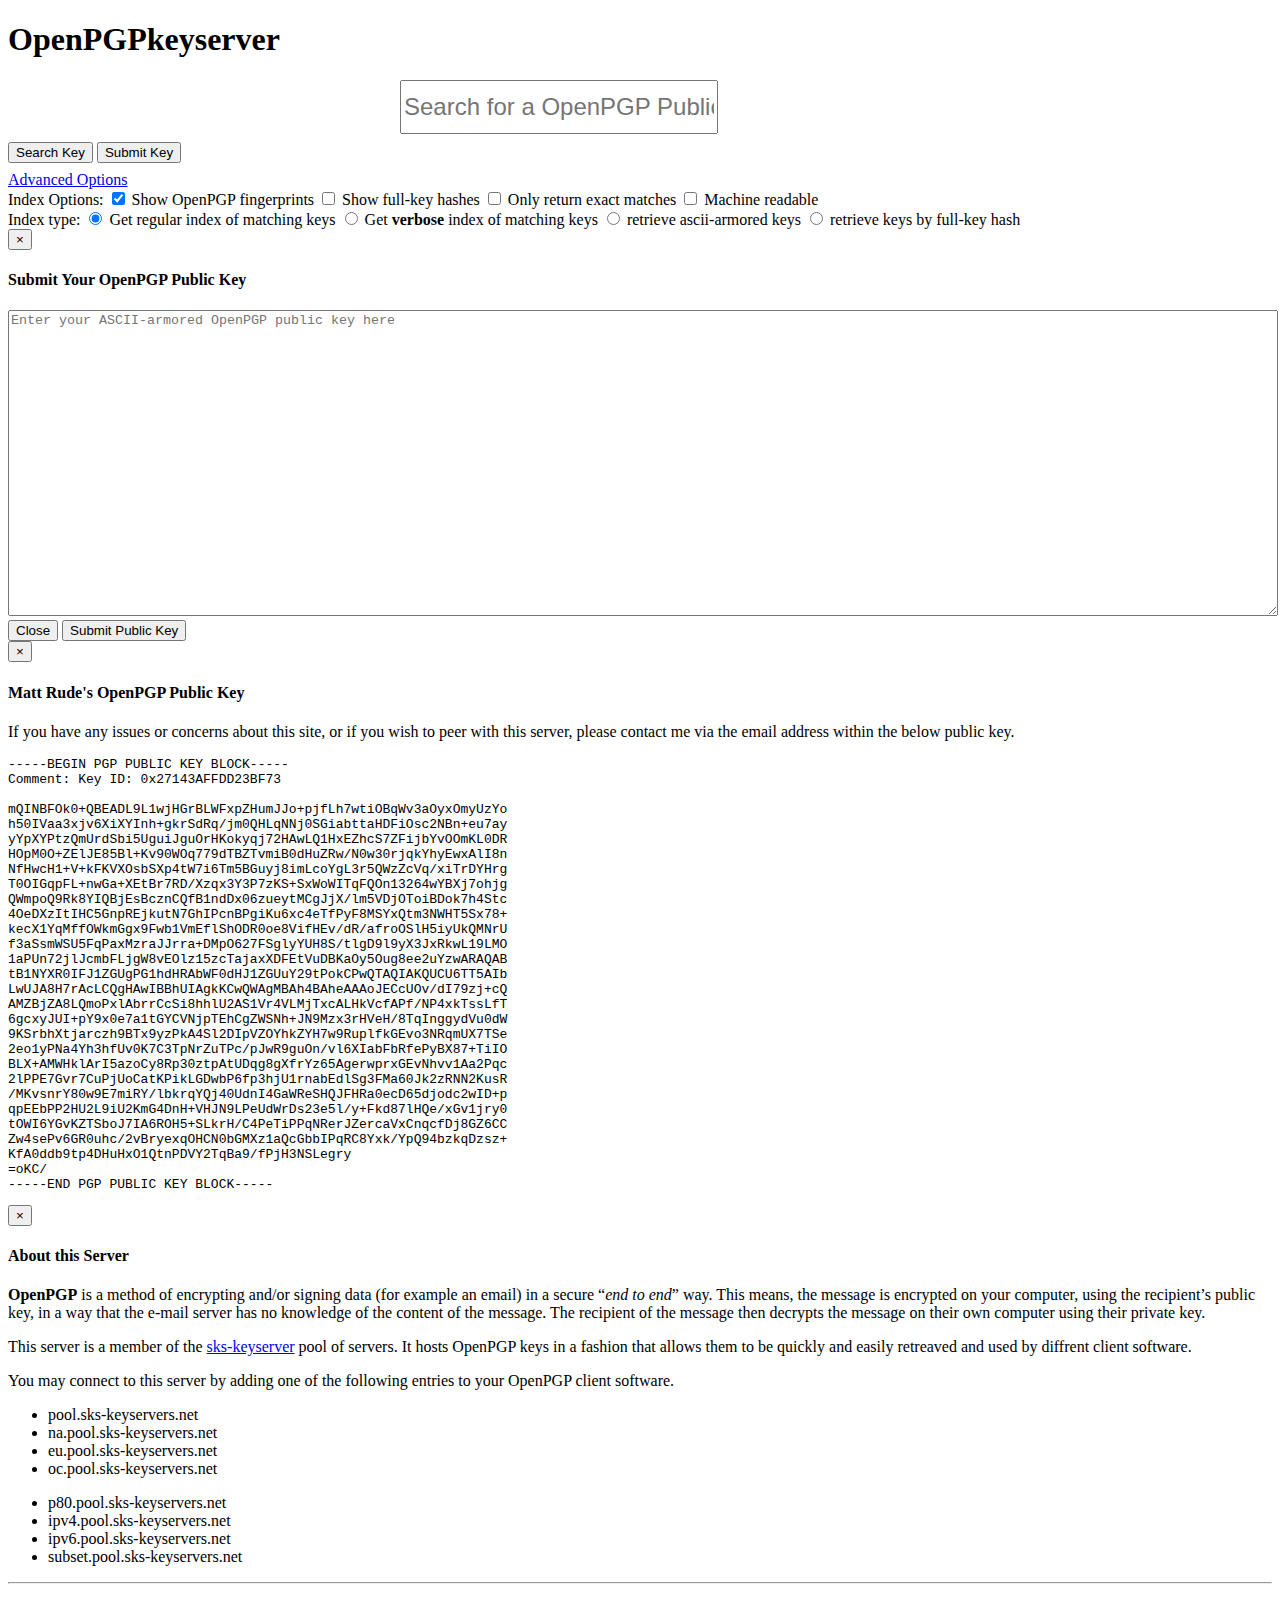
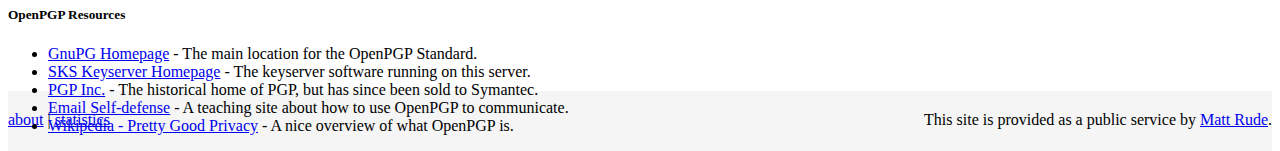
==== index.html @ 6dd06bd7 "minor changes to contact section, also increase the submit box" ====
<!DOCTYPE html>
<html lang="en">
  <head>
      <meta charset="utf-8">
      <meta name="viewport" content="width=device-width, initial-scale=1.0">
      <meta name="description" content="OpenPGP Keyserver">

      <title>OpenPGP Keyserver</title>
      <link rel="icon" href="favicon.ico" type="image/x-icon"/>
      <link href="assets/bootstrap/css/bootstrap.min.css" rel="stylesheet" type="text/css">
      <style type="text/css">
        html,body {
          height: 100%;
        }
        #wrap {
          min-height: 100%;
          height: auto !important;
          height: 100%;
          margin: 0 auto -60px;
        }
        #push,#footer {
          height: 60px;
        }
        #footer {
          background-color: #f5f5f5;
        }
        .container .credit {
            margin: 20px 0;
        }
      </style>
      <!-- HTML5 Shim and Respond.js IE8 support of HTML5 elements and media queries -->
      <!-- WARNING: Respond.js doesn't work if you view the page via file:// -->
      <!--[if lt IE 9]>
        <script src="https://oss.maxcdn.com/libs/html5shiv/3.7.0/html5shiv.js"></script>
        <script src="https://oss.maxcdn.com/libs/respond.js/1.4.2/respond.min.js"></script>
      <![endif]-->
  </head>
  <body>
    <div id="wrap">
    <div class="container">
     <div class="page-header" id="banner" style="border-bottom: 0px;">
        <div class="row">
          <div class="col-lg-12">
            <h1 class="text-center"><strong>OpenPGP</strong>keyserver</h1>
          </div>
        </div>
      </div>
    </div><!--closing page header container-->
    <div class="container">
      <div class="row">
        <div class="col-lg-8 col-lg-offset-2">
          <form action="/pks/lookup" method="get" class="form" role="form">
            <div class="control-group">
              <div class="controls" style="max-width:30em; margin:0 auto;">
                <input name="search" class="form-control" type="text" placeholder="Search for a OpenPGP Public Key, ie 0x..." style="font-size: 1.5em; line-height: 1.5em; height: 2em;"/>
              </div>
            </div>
            <div class="control-group text-center" style="margin-top: 0.5em;">
              <div class="controls">
                <button type="submit" class="btn btn-primary">
                  <span class="glyphicon glyphicon-search"></span>
                  Search Key
                </button>
                <button type="button" class="btn btn-primary" data-toggle="modal" data-target="#myModal">
                  <span class="glyphicon glyphicon-cloud-upload"></span>
                  Submit Key
                </button>
              </div>
            </div>
            <div class="text-center" style="margin-top: 0.5em;">
              <a data-toggle="collapse" data-target="#advancedOptionsCollapse" href="#">Advanced Options</a>
            </div>
            <div id="advancedOptionsCollapse" class="collapse">
              <div class="control-group col-md-4 col-md-offset-2">
                <div class="controls">
                  Index Options:
                  <label class="checkbox" for="fingerprint">
                    <input type="checkbox" name="fingerprint" checked="checked" />
                    Show OpenPGP fingerprints
                  </label>
                  <label class="checkbox" for="hash">
                    <input type="checkbox" name="hash" />
                    Show full-key hashes
                  </label>
                  <label class="checkbox" for="exact">
                    <input type="checkbox" name="exact" />
                    Only return exact matches
                  </label>
                  <label class="checkbox" for="mr">
                    <input type="checkbox" name="mr" />
                    Machine readable
                  </label>
                </div>
              </div>
              <div class="control-group col-md-offset-6">
                <div class="controls">
                  Index type:
                  <label class="radio" for="radios-0">
                    <input name="op" id="radios-0" value="index" checked="checked" type="radio">
                    Get regular index of matching keys
                  </label>
                  <label class="radio" for="radios-1">
                    <input name="op" id="radios-1" value="vindex" type="radio">
                    Get <strong>verbose</strong> index of matching keys
                  </label>
                  <label class="radio" for="radios-2">
                    <input name="op" id="radios-2" value="get" type="radio">
                    retrieve ascii-armored keys
                  </label>
                  <label class="radio" for="radios-3">
                    <input name="op" id="radios-3" value="hget" type="radio">
                    retrieve keys by full-key hash
                  </label>
                </div>
              </div>
            <div>
          </form>
        </div>
      </div>
    </div>
    <div class="modal fade" id="myModal" tabindex="-1" role="dialog" aria-labelledby="myModalLabel" aria-hidden="true">
      <div class="modal-dialog">
        <div class="modal-content">
          <div class="modal-header">
            <button type="button" class="close" data-dismiss="modal" aria-hidden="true">&times;</button>
            <h4 class="modal-title" id="myModalLabel">Submit Your OpenPGP Public Key</h4>
          </div>
          <div class="modal-body">
            <form action="/pks/add" method="post" id="keySubmitForm">
              <div class="control-group">
                <div class="controls">
                  <textarea id="textarea" name="keytext" rows="20" style="width: 100%;" placeholder="Enter your ASCII-armored OpenPGP public key here"></textarea>
                </div>
              </div>
            </form>
          </div>
          <div class="modal-footer">
            <button type="button" class="btn btn-default" data-dismiss="modal">Close</button>
            <button type="button" class="btn btn-primary" onClick="$('#keySubmitForm').submit();">
                  <span class="glyphicon glyphicon-cloud-upload"></span>
                    Submit Public Key
            </button>
          </div>
        </div>
      </div>
    </div>

    <div class="modal fade" id="contact" tabindex="-1" role="dialog" aria-labelledby="ContactLabel" aria-hidden="true">
      <div class="modal-dialog">
        <div class="modal-content">
          <div class="modal-header">
            <button type="button" class="close" data-dismiss="modal" aria-hidden="true">&times;</button>
            <h4 class="modal-title" id="ContactLabel">Matt Rude's OpenPGP Public Key</h4>
          </div>
          <div class="modal-body">
            <p>If you have any issues or concerns about this site, or if you wish to peer with this server, please contact me via the email address within the below public key.</p>
            <pre>
-----BEGIN PGP PUBLIC KEY BLOCK-----
Comment: Key ID: 0x27143AFFDD23BF73

mQINBFOk0+QBEADL9L1wjHGrBLWFxpZHumJJo+pjfLh7wtiOBqWv3aOyxOmyUzYo
h50IVaa3xjv6XiXYInh+gkrSdRq/jm0QHLqNNj0SGiabttaHDFiOsc2NBn+eu7ay
yYpXYPtzQmUrdSbi5UguiJguOrHKokyqj72HAwLQ1HxEZhcS7ZFijbYvOOmKL0DR
HOpM0O+ZElJE85Bl+Kv90WOq779dTBZTvmiB0dHuZRw/N0w30rjqkYhyEwxAlI8n
NfHwcH1+V+kFKVXOsbSXp4tW7i6Tm5BGuyj8imLcoYgL3r5QWzZcVq/xiTrDYHrg
T0OIGqpFL+nwGa+XEtBr7RD/Xzqx3Y3P7zKS+SxWoWITqFQOn13264wYBXj7ohjg
QWmpoQ9Rk8YIQBjEsBcznCQfB1ndDx06zueytMCgJjX/lm5VDjOToiBDok7h4Stc
4OeDXzItIHC5GnpREjkutN7GhIPcnBPgiKu6xc4eTfPyF8MSYxQtm3NWHT5Sx78+
kecX1YqMffOWkmGgx9Fwb1VmEflShODR0oe8VifHEv/dR/afroOSlH5iyUkQMNrU
f3aSsmWSU5FqPaxMzraJJrra+DMpO627FSglyYUH8S/tlgD9l9yX3JxRkwL19LMO
1aPUn72jlJcmbFLjgW8vEOlz15zcTajaxXDFEtVuDBKaOy5Oug8ee2uYzwARAQAB
tB1NYXR0IFJ1ZGUgPG1hdHRAbWF0dHJ1ZGUuY29tPokCPwQTAQIAKQUCU6TT5AIb
LwUJA8H7rAcLCQgHAwIBBhUIAgkKCwQWAgMBAh4BAheAAAoJECcUOv/dI79zj+cQ
AMZBjZA8LQmoPxlAbrrCcSi8hhlU2AS1Vr4VLMjTxcALHkVcfAPf/NP4xkTssLfT
6gcxyJUI+pY9x0e7a1tGYCVNjpTEhCgZWSNh+JN9Mzx3rHVeH/8TqInggydVu0dW
9KSrbhXtjarczh9BTx9yzPkA4Sl2DIpVZOYhkZYH7w9RuplfkGEvo3NRqmUX7TSe
2eo1yPNa4Yh3hfUv0K7C3TpNrZuTPc/pJwR9guOn/vl6XIabFbRfePyBX87+TiIO
BLX+AMWHklArI5azoCy8Rp30ztpAtUDqg8gXfrYz65AgerwprxGEvNhvv1Aa2Pqc
2lPPE7Gvr7CuPjUoCatKPikLGDwbP6fp3hjU1rnabEdlSg3FMa60Jk2zRNN2KusR
/MKvsnrY80w9E7miRY/lbkrqYQj40UdnI4GaWReSHQJFHRa0ecD65djodc2wID+p
qpEEbPP2HU2L9iU2KmG4DnH+VHJN9LPeUdWrDs23e5l/y+Fkd87lHQe/xGv1jry0
tOWI6YGvKZTSboJ7IA6ROH5+SLkrH/C4PeTiPPqNRerJZercaVxCnqcfDj8GZ6CC
Zw4sePv6GR0uhc/2vBryexqOHCN0bGMXz1aQcGbbIPqRC8Yxk/YpQ94bzkqDzsz+
KfA0ddb9tp4DHuHxO1QtnPDVY2TqBa9/fPjH3NSLegry
=oKC/
-----END PGP PUBLIC KEY BLOCK-----</pre>
          </div>
        </div>
      </div>
    </div>

    <div class="modal fade" id="about" tabindex="-1" role="dialog" aria-labelledby="AboutLabel" aria-hidden="true">
      <div class="modal-dialog">
        <div class="modal-content">
          <div class="modal-header">
            <button type="button" class="close" data-dismiss="modal" aria-hidden="true">&times;</button>
            <h4 class="modal-title" id="AboutLabel">About this Server</h4>
          </div>
          <div class="modal-body">
            <p><strong>OpenPGP</strong> is a method of encrypting and/or signing data (for example an email) in a secure “<em>end to end</em>” way.
              This means, the message is encrypted on your computer, using the recipient’s public key,
              in a way that the e-mail server has no knowledge of the content of the message. 
              The recipient of the message then decrypts the message on their own computer using their private key.</p>
            <p>This server is a member of the <a href="https://sks-keyservers.net" target="_blank">sks-keyserver</a> pool of servers. It hosts OpenPGP keys in a fashion that allows them to be quickly and easily retreaved and used by diffrent client software.</p>
            <p>You may connect to this server by adding one of the following  entries to your OpenPGP client software.</p>
            <div class="col-md-6">
              <ul>
                <li>pool.sks-keyservers.net</li>
                <li>na.pool.sks-keyservers.net</li>
                <li>eu.pool.sks-keyservers.net</li>
                <li>oc.pool.sks-keyservers.net</li>
              </ul>
            </div>
            <div class="col-md-offset-6">
              <ul>
                <li>p80.pool.sks-keyservers.net</li>
                <li>ipv4.pool.sks-keyservers.net</li>
                <li>ipv6.pool.sks-keyservers.net</li>
                <li>subset.pool.sks-keyservers.net</li>
              </ul>
            </div>
            <hr />
            <h5>OpenPGP Resources</h5>
            <ul>
              <li><a href="https://gnupg.org/" target="_blank">GnuPG Homepage</a> - The main location for the OpenPGP Standard.</li>
              <li><a href="https://sks-keyservers.net/" target="_blank">SKS Keyserver Homepage</a> - The keyserver software running on this server.</li>
              <li><a href="http://www.pgp.com/" target="_blank">PGP Inc.</a> - The historical home of PGP, but has since been sold to Symantec.</li>
              <li><a href="https://emailselfdefense.fsf.org/en/" target="_blank">Email Self-defense</a> - A teaching site about how to use OpenPGP to communicate.</li>
              <li><a href="http://en.wikipedia.org/wiki/Pretty_Good_Privacy" target="_blank">Wikipedia - Pretty Good Privacy</a> - A nice overview of what OpenPGP is.</li>
            </ul>
          </div>
        </div>
      </div>
    </div>

    </div>
    </div>
    </div><!--Closing content wrap-->

    <div id="footer">
      <div class="container">
        <div style="max-width: 20em; float: left;" >
          <p class="muted credit small">
            <a href="#" data-toggle="modal" data-target="#about">about</a> |
            <a href="/pks/lookup?op=stats">statistics</a>
          </p>
        </div>
        <div style="float:right;">
          <p class="muted credit small">This site is provided as a public service by <a href="#" data-toggle="modal" data-target="#contact">Matt Rude</a>.</p>
        </div>
      </div>
    </div>

    <script src="assets/jquery/1.11.2/jquery.min.js"></script>
    <script src="assets/bootstrap/js/bootstrap.min.js"></script>
  </body>
</html>
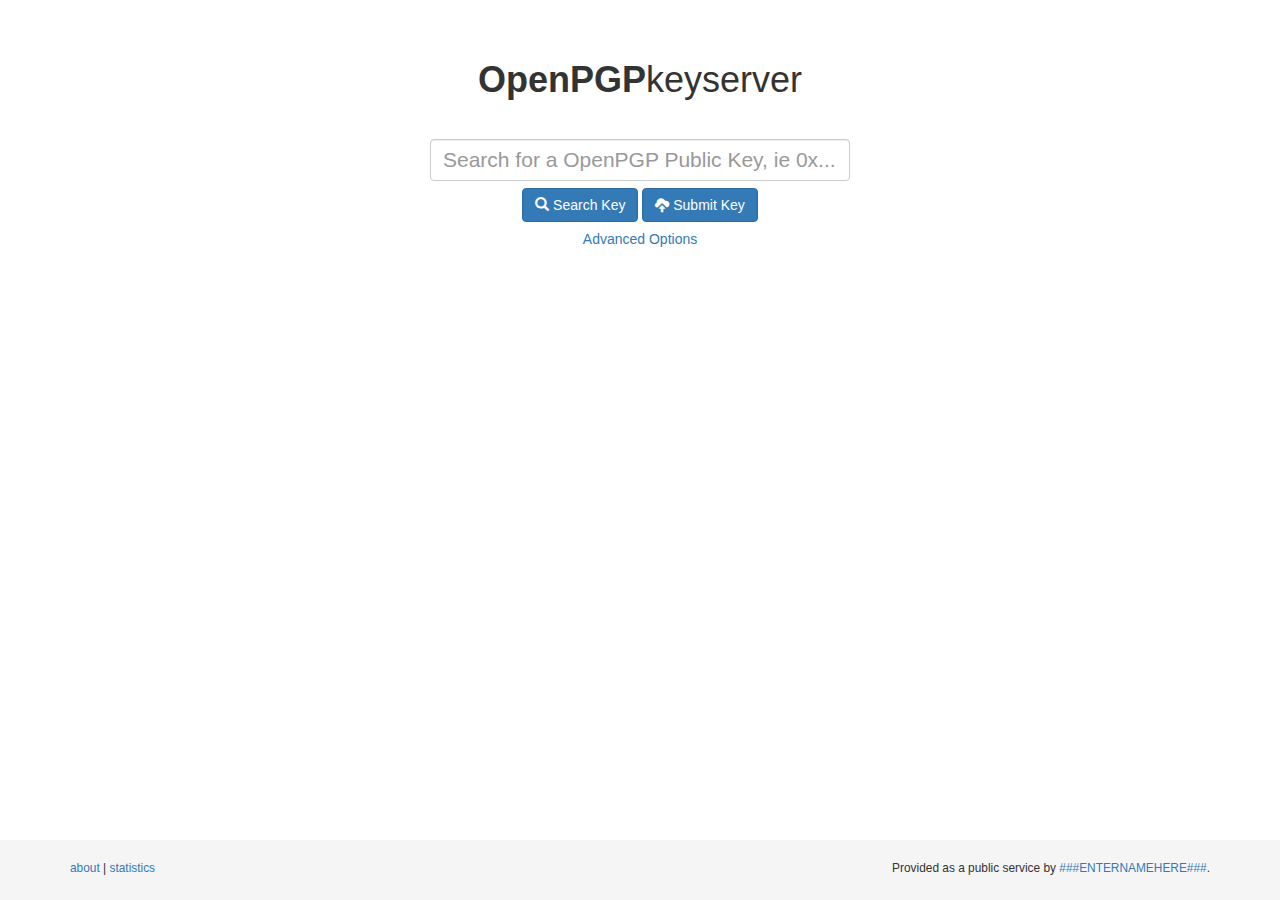
==== commit 4e97e8d4: "Upgrade to bootstrap 3.3.6" ====
--- a/index.html
+++ b/index.html
@@ -6,8 +6,8 @@
       <meta name="description" content="OpenPGP Keyserver">
 
       <title>OpenPGP Keyserver</title>
-      <link rel="icon" href="favicon.ico" type="image/x-icon"/>
-      <link href="assets/bootstrap/css/bootstrap.min.css" rel="stylesheet" type="text/css">
+      <link rel="icon" href="/favicon.ico" type="image/x-icon"/>
+      <link href="assets/bootstrap/3.3.6/css/bootstrap.min.css" rel="stylesheet" type="text/css">
       <style type="text/css">
         html,body {
           height: 100%;
@@ -28,215 +28,177 @@
             margin: 20px 0;
         }
       </style>
-      <!-- HTML5 Shim and Respond.js IE8 support of HTML5 elements and media queries -->
-      <!-- WARNING: Respond.js doesn't work if you view the page via file:// -->
-      <!--[if lt IE 9]>
-        <script src="https://oss.maxcdn.com/libs/html5shiv/3.7.0/html5shiv.js"></script>
-        <script src="https://oss.maxcdn.com/libs/respond.js/1.4.2/respond.min.js"></script>
-      <![endif]-->
   </head>
   <body>
     <div id="wrap">
-    <div class="container">
-     <div class="page-header" id="banner" style="border-bottom: 0px;">
+      <div class="container">
+        <div class="page-header" id="banner" style="border-bottom: 0px;">
+          <div class="row">
+            <div class="col-lg-12">
+              <h1 class="text-center"><strong>OpenPGP</strong>keyserver</h1>
+            </div>
+          </div>
+        </div>
+      </div><!--closing page header container-->
+      <div class="container">
         <div class="row">
-          <div class="col-lg-12">
-            <h1 class="text-center"><strong>OpenPGP</strong>keyserver</h1>
-          </div>
-        </div>
-      </div>
-    </div><!--closing page header container-->
-    <div class="container">
-      <div class="row">
-        <div class="col-lg-8 col-lg-offset-2">
-          <form action="/pks/lookup" method="get" class="form" role="form">
-            <div class="control-group">
-              <div class="controls" style="max-width:30em; margin:0 auto;">
-                <input name="search" class="form-control" type="text" placeholder="Search for a OpenPGP Public Key, ie 0x..." style="font-size: 1.5em; line-height: 1.5em; height: 2em;"/>
-              </div>
-            </div>
-            <div class="control-group text-center" style="margin-top: 0.5em;">
-              <div class="controls">
-                <button type="submit" class="btn btn-primary">
-                  <span class="glyphicon glyphicon-search"></span>
-                  Search Key
-                </button>
-                <button type="button" class="btn btn-primary" data-toggle="modal" data-target="#myModal">
-                  <span class="glyphicon glyphicon-cloud-upload"></span>
-                  Submit Key
-                </button>
-              </div>
-            </div>
-            <div class="text-center" style="margin-top: 0.5em;">
-              <a data-toggle="collapse" data-target="#advancedOptionsCollapse" href="#">Advanced Options</a>
-            </div>
-            <div id="advancedOptionsCollapse" class="collapse">
-              <div class="control-group col-md-4 col-md-offset-2">
+          <div class="col-lg-8 col-lg-offset-2">
+            <form action="/pks/lookup" method="get" class="form" role="form">
+              <div class="control-group">
+                <div class="controls" style="max-width:30em; margin:0 auto;">
+                  <input name="search" class="form-control" type="text" placeholder="Search for a OpenPGP Public Key, ie 0x..." style="font-size: 1.5em; line-height: 1.5em; height: 2em;" required />
+                </div>
+              </div>
+              <div class="control-group text-center" style="margin-top: 0.5em;">
                 <div class="controls">
-                  Index Options:
-                  <label class="checkbox" for="fingerprint">
-                    <input type="checkbox" name="fingerprint" checked="checked" />
-                    Show OpenPGP fingerprints
-                  </label>
-                  <label class="checkbox" for="hash">
-                    <input type="checkbox" name="hash" />
-                    Show full-key hashes
-                  </label>
-                  <label class="checkbox" for="exact">
-                    <input type="checkbox" name="exact" />
-                    Only return exact matches
-                  </label>
-                  <label class="checkbox" for="mr">
-                    <input type="checkbox" name="mr" />
-                    Machine readable
-                  </label>
-                </div>
-              </div>
-              <div class="control-group col-md-offset-6">
-                <div class="controls">
-                  Index type:
-                  <label class="radio" for="radios-0">
-                    <input name="op" id="radios-0" value="index" checked="checked" type="radio">
-                    Get regular index of matching keys
-                  </label>
-                  <label class="radio" for="radios-1">
-                    <input name="op" id="radios-1" value="vindex" type="radio">
-                    Get <strong>verbose</strong> index of matching keys
-                  </label>
-                  <label class="radio" for="radios-2">
-                    <input name="op" id="radios-2" value="get" type="radio">
-                    retrieve ascii-armored keys
-                  </label>
-                  <label class="radio" for="radios-3">
-                    <input name="op" id="radios-3" value="hget" type="radio">
-                    retrieve keys by full-key hash
-                  </label>
-                </div>
-              </div>
-            <div>
-          </form>
-        </div>
-      </div>
-    </div>
-    <div class="modal fade" id="myModal" tabindex="-1" role="dialog" aria-labelledby="myModalLabel" aria-hidden="true">
-      <div class="modal-dialog">
-        <div class="modal-content">
-          <div class="modal-header">
-            <button type="button" class="close" data-dismiss="modal" aria-hidden="true">&times;</button>
-            <h4 class="modal-title" id="myModalLabel">Submit Your OpenPGP Public Key</h4>
-          </div>
-          <div class="modal-body">
-            <form action="/pks/add" method="post" id="keySubmitForm">
-              <div class="control-group">
-                <div class="controls">
-                  <textarea id="textarea" name="keytext" rows="20" style="width: 100%;" placeholder="Enter your ASCII-armored OpenPGP public key here"></textarea>
+                  <button type="submit" class="btn btn-primary">
+                    <span class="glyphicon glyphicon-search"></span>
+                    Search Key
+                  </button>
+                  <button type="button" class="btn btn-primary" data-toggle="modal" data-target="#myModal">
+                    <span class="glyphicon glyphicon-cloud-upload"></span>
+                    Submit Key
+                  </button>
+                </div>
+              </div>
+              <div class="text-center" style="margin-top: 0.5em;">
+                <a data-toggle="collapse" data-target="#advancedOptionsCollapse" href="#">Advanced Options</a>
+              </div>
+              <div id="advancedOptionsCollapse" class="collapse">
+                <div class="control-group col-md-4 col-md-offset-2">
+                  <div class="controls">
+                    Index Options:
+                    <label class="checkbox" for="fingerprint">
+                      <input id="fingerprint" type="checkbox" name="fingerprint" checked="checked" />
+                      Show OpenPGP fingerprints
+                    </label>
+                    <label class="checkbox" for="hash">
+                      <input id="hash" type="checkbox" name="hash" />
+                      Show full-key hashes
+                    </label>
+                    <label class="checkbox" for="exact">
+                      <input id="exact" type="checkbox" name="exact" value="on" />
+                      Only return exact matches
+                    </label>
+                    <label class="checkbox" for="mr">
+                      <input id="mr" type="checkbox" name="options" value="mr" />
+                      Machine readable
+                    </label>
+                  </div>
+                </div>
+                <div class="control-group col-md-offset-6">
+                  <div class="controls">
+                    Index type:
+                    <label class="radio" for="radios-0">
+                      <input name="op" id="radios-0" value="index" checked="checked" type="radio">
+                      Get regular index of matching keys
+                    </label>
+                    <label class="radio" for="radios-1">
+                      <input name="op" id="radios-1" value="vindex" type="radio">
+                      Get <strong>verbose</strong> index of matching keys
+                    </label>
+                    <label class="radio" for="radios-2">
+                      <input name="op" id="radios-2" value="get" type="radio">
+                      retrieve ascii-armored keys
+                    </label>
+                    <label class="radio" for="radios-3">
+                      <input name="op" id="radios-3" value="hget" type="radio">
+                      retrieve keys by full-key hash
+                    </label>
+                  </div>
                 </div>
               </div>
             </form>
           </div>
-          <div class="modal-footer">
-            <button type="button" class="btn btn-default" data-dismiss="modal">Close</button>
-            <button type="button" class="btn btn-primary" onClick="$('#keySubmitForm').submit();">
-                  <span class="glyphicon glyphicon-cloud-upload"></span>
+        </div>
+      </div>
+      <div class="modal fade" id="myModal" tabindex="-1" role="dialog" aria-labelledby="myModalLabel" aria-hidden="true">
+        <div class="modal-dialog">
+          <div class="modal-content">
+            <div class="modal-header">
+              <button type="button" class="close" data-dismiss="modal" aria-hidden="true">&times;</button>
+              <h4 class="modal-title" id="myModalLabel">Submit Your OpenPGP Public Key</h4>
+            </div>
+            <div class="modal-body">
+              <form action="/pks/add" method="post" id="keySubmitForm">
+                <div class="control-group">
+                  <div class="controls">
+                    <textarea id="textarea" name="keytext" rows="20" style="width: 100%;font-family:Courier;font-size:12px;" placeholder="Enter your ASCII-armored OpenPGP public key here" required ></textarea>
+                  </div>
+                </div>
+                <div class="modal-footer">
+                  <button type="button" class="btn btn-default" data-dismiss="modal">Close</button>
+                  <button type="submit" class="btn btn-primary">
+                    <span class="glyphicon glyphicon-cloud-upload"></span>
                     Submit Public Key
-            </button>
-          </div>
-        </div>
-      </div>
-    </div>
-
-    <div class="modal fade" id="contact" tabindex="-1" role="dialog" aria-labelledby="ContactLabel" aria-hidden="true">
-      <div class="modal-dialog">
-        <div class="modal-content">
-          <div class="modal-header">
-            <button type="button" class="close" data-dismiss="modal" aria-hidden="true">&times;</button>
-            <h4 class="modal-title" id="ContactLabel">Matt Rude's OpenPGP Public Key</h4>
-          </div>
-          <div class="modal-body">
-            <p>If you have any issues or concerns about this site, or if you wish to peer with this server, please contact me via the email address within the below public key.</p>
-            <pre>
------BEGIN PGP PUBLIC KEY BLOCK-----
-Comment: Key ID: 0x27143AFFDD23BF73
-
-mQINBFOk0+QBEADL9L1wjHGrBLWFxpZHumJJo+pjfLh7wtiOBqWv3aOyxOmyUzYo
-h50IVaa3xjv6XiXYInh+gkrSdRq/jm0QHLqNNj0SGiabttaHDFiOsc2NBn+eu7ay
-yYpXYPtzQmUrdSbi5UguiJguOrHKokyqj72HAwLQ1HxEZhcS7ZFijbYvOOmKL0DR
-HOpM0O+ZElJE85Bl+Kv90WOq779dTBZTvmiB0dHuZRw/N0w30rjqkYhyEwxAlI8n
-NfHwcH1+V+kFKVXOsbSXp4tW7i6Tm5BGuyj8imLcoYgL3r5QWzZcVq/xiTrDYHrg
-T0OIGqpFL+nwGa+XEtBr7RD/Xzqx3Y3P7zKS+SxWoWITqFQOn13264wYBXj7ohjg
-QWmpoQ9Rk8YIQBjEsBcznCQfB1ndDx06zueytMCgJjX/lm5VDjOToiBDok7h4Stc
-4OeDXzItIHC5GnpREjkutN7GhIPcnBPgiKu6xc4eTfPyF8MSYxQtm3NWHT5Sx78+
-kecX1YqMffOWkmGgx9Fwb1VmEflShODR0oe8VifHEv/dR/afroOSlH5iyUkQMNrU
-f3aSsmWSU5FqPaxMzraJJrra+DMpO627FSglyYUH8S/tlgD9l9yX3JxRkwL19LMO
-1aPUn72jlJcmbFLjgW8vEOlz15zcTajaxXDFEtVuDBKaOy5Oug8ee2uYzwARAQAB
-tB1NYXR0IFJ1ZGUgPG1hdHRAbWF0dHJ1ZGUuY29tPokCPwQTAQIAKQUCU6TT5AIb
-LwUJA8H7rAcLCQgHAwIBBhUIAgkKCwQWAgMBAh4BAheAAAoJECcUOv/dI79zj+cQ
-AMZBjZA8LQmoPxlAbrrCcSi8hhlU2AS1Vr4VLMjTxcALHkVcfAPf/NP4xkTssLfT
-6gcxyJUI+pY9x0e7a1tGYCVNjpTEhCgZWSNh+JN9Mzx3rHVeH/8TqInggydVu0dW
-9KSrbhXtjarczh9BTx9yzPkA4Sl2DIpVZOYhkZYH7w9RuplfkGEvo3NRqmUX7TSe
-2eo1yPNa4Yh3hfUv0K7C3TpNrZuTPc/pJwR9guOn/vl6XIabFbRfePyBX87+TiIO
-BLX+AMWHklArI5azoCy8Rp30ztpAtUDqg8gXfrYz65AgerwprxGEvNhvv1Aa2Pqc
-2lPPE7Gvr7CuPjUoCatKPikLGDwbP6fp3hjU1rnabEdlSg3FMa60Jk2zRNN2KusR
-/MKvsnrY80w9E7miRY/lbkrqYQj40UdnI4GaWReSHQJFHRa0ecD65djodc2wID+p
-qpEEbPP2HU2L9iU2KmG4DnH+VHJN9LPeUdWrDs23e5l/y+Fkd87lHQe/xGv1jry0
-tOWI6YGvKZTSboJ7IA6ROH5+SLkrH/C4PeTiPPqNRerJZercaVxCnqcfDj8GZ6CC
-Zw4sePv6GR0uhc/2vBryexqOHCN0bGMXz1aQcGbbIPqRC8Yxk/YpQ94bzkqDzsz+
-KfA0ddb9tp4DHuHxO1QtnPDVY2TqBa9/fPjH3NSLegry
-=oKC/
------END PGP PUBLIC KEY BLOCK-----</pre>
-          </div>
-        </div>
-      </div>
-    </div>
-
-    <div class="modal fade" id="about" tabindex="-1" role="dialog" aria-labelledby="AboutLabel" aria-hidden="true">
-      <div class="modal-dialog">
-        <div class="modal-content">
-          <div class="modal-header">
-            <button type="button" class="close" data-dismiss="modal" aria-hidden="true">&times;</button>
-            <h4 class="modal-title" id="AboutLabel">About this Server</h4>
-          </div>
-          <div class="modal-body">
-            <p><strong>OpenPGP</strong> is a method of encrypting and/or signing data (for example an email) in a secure “<em>end to end</em>” way.
-              This means, the message is encrypted on your computer, using the recipient’s public key,
-              in a way that the e-mail server has no knowledge of the content of the message. 
-              The recipient of the message then decrypts the message on their own computer using their private key.</p>
-            <p>This server is a member of the <a href="https://sks-keyservers.net" target="_blank">sks-keyserver</a> pool of servers. It hosts OpenPGP keys in a fashion that allows them to be quickly and easily retreaved and used by diffrent client software.</p>
-            <p>You may connect to this server by adding one of the following  entries to your OpenPGP client software.</p>
-            <div class="col-md-6">
+                  </button>
+                </div>
+              </form>
+            </div>
+          </div>
+        </div>
+      </div>
+      <div class="modal fade" id="contact" tabindex="-1" role="dialog" aria-labelledby="ContactLabel" aria-hidden="true">
+        <div class="modal-dialog">
+          <div class="modal-content">
+            <div class="modal-header">
+              <button type="button" class="close" data-dismiss="modal" aria-hidden="true">&times;</button>
+              <h4 class="modal-title" id="ContactLabel">###ENTERNAMEHERE###'s OpenPGP Public Key</h4>
+            </div>
+            <div class="modal-body">
+              <p>If you have any issues or concerns about this site, or if you wish to peer with this server, please contact me via the email address within the below public key.</p>
+              <pre>
+###ENTERPUBLICKEYHERE###
+              </pre>
+            </div>
+          </div>
+        </div>
+      </div>
+      <div class="modal fade" id="about" tabindex="-1" role="dialog" aria-labelledby="AboutLabel" aria-hidden="true">
+        <div class="modal-dialog">
+          <div class="modal-content">
+            <div class="modal-header">
+              <button type="button" class="close" data-dismiss="modal" aria-hidden="true">&times;</button>
+              <h4 class="modal-title" id="AboutLabel">About this Server</h4>
+            </div>
+            <div class="modal-body">
+              <p><strong>OpenPGP</strong> is a method of encrypting and/or signing data (for example an email) in a secure “<em>end to end</em>” way.
+                This means, the message is encrypted on your computer, using the recipient’s public key,
+                in a way that the e-mail server has no knowledge of the content of the message.
+                The recipient of the message then decrypts the message on their own computer using their private key.</p>
+              <p>This server is a member of the <a href="https://sks-keyservers.net" target="_blank">sks-keyserver</a> pool of servers. It hosts OpenPGP keys in a fashion that allows them to be quickly and easily retrieved and used by different client software.</p>
+              <p>You may connect to this server by adding one of the following  entries to your OpenPGP client software.</p>
+              <div class="col-md-6">
+                <ul>
+                  <li>pool.sks-keyservers.net</li>
+                  <li>na.pool.sks-keyservers.net</li>
+                  <li>eu.pool.sks-keyservers.net</li>
+                  <li>oc.pool.sks-keyservers.net</li>
+                </ul>
+              </div>
+              <div class="col-md-offset-6">
+                <ul>
+                  <li>p80.pool.sks-keyservers.net</li>
+                  <li>ipv4.pool.sks-keyservers.net</li>
+                  <li>ipv6.pool.sks-keyservers.net</li>
+                  <li>subset.pool.sks-keyservers.net</li>
+                </ul>
+              </div>
+              <p><b>Note:</b> <i>keys.gnupg.net</i> and <i>pgp.ipfire.org</i> are both alias for pool.sks-keyservers.net. Requests sent to either of these hosts will also be served by this server.</p>
+              <hr />
+              <h5>OpenPGP Resources</h5>
               <ul>
-                <li>pool.sks-keyservers.net</li>
-                <li>na.pool.sks-keyservers.net</li>
-                <li>eu.pool.sks-keyservers.net</li>
-                <li>oc.pool.sks-keyservers.net</li>
+                <li><a href="https://gnupg.org/" target="_blank">GnuPG Homepage</a> - The main location for the OpenPGP Standard.</li>
+                <li><a href="https://sks-keyservers.net/" target="_blank">SKS Keyserver Homepage</a> - The keyserver software running on this server.</li>
+                <li><a href="http://www.pgp.com/" target="_blank">PGP Inc.</a> - The historical home of PGP, but has since been sold to Symantec.</li>
+                <li><a href="https://emailselfdefense.fsf.org/en/" target="_blank">Email Self-defense</a> - A teaching site about how to use OpenPGP to communicate.</li>
+                <li><a href="http://en.wikipedia.org/wiki/Pretty_Good_Privacy" target="_blank">Wikipedia - Pretty Good Privacy</a> - A nice overview of what OpenPGP is.</li>
               </ul>
             </div>
-            <div class="col-md-offset-6">
-              <ul>
-                <li>p80.pool.sks-keyservers.net</li>
-                <li>ipv4.pool.sks-keyservers.net</li>
-                <li>ipv6.pool.sks-keyservers.net</li>
-                <li>subset.pool.sks-keyservers.net</li>
-              </ul>
-            </div>
-            <hr />
-            <h5>OpenPGP Resources</h5>
-            <ul>
-              <li><a href="https://gnupg.org/" target="_blank">GnuPG Homepage</a> - The main location for the OpenPGP Standard.</li>
-              <li><a href="https://sks-keyservers.net/" target="_blank">SKS Keyserver Homepage</a> - The keyserver software running on this server.</li>
-              <li><a href="http://www.pgp.com/" target="_blank">PGP Inc.</a> - The historical home of PGP, but has since been sold to Symantec.</li>
-              <li><a href="https://emailselfdefense.fsf.org/en/" target="_blank">Email Self-defense</a> - A teaching site about how to use OpenPGP to communicate.</li>
-              <li><a href="http://en.wikipedia.org/wiki/Pretty_Good_Privacy" target="_blank">Wikipedia - Pretty Good Privacy</a> - A nice overview of what OpenPGP is.</li>
-            </ul>
-          </div>
-        </div>
-      </div>
-    </div>
-
-    </div>
-    </div>
+          </div>
+        </div>
+      </div>
     </div><!--Closing content wrap-->
-
     <div id="footer">
       <div class="container">
         <div style="max-width: 20em; float: left;" >
@@ -246,12 +208,12 @@
           </p>
         </div>
         <div style="float:right;">
-          <p class="muted credit small">This site is provided as a public service by <a href="#" data-toggle="modal" data-target="#contact">Matt Rude</a>.</p>
+          <p class="muted credit small">Provided as a public service by <a href="#" data-toggle="modal" data-target="#contact">###ENTERNAMEHERE###</a>.</p>
         </div>
       </div>
     </div>
-
     <script src="assets/jquery/1.11.2/jquery.min.js"></script>
-    <script src="assets/bootstrap/js/bootstrap.min.js"></script>
+    <script src="assets/bootstrap/3.3.6/js/bootstrap.min.js"></script>
+    <script src="assets/jqBootstrapValidation.js/1.3.7/jqBootstrapValidation-1.3.7.min.js"></script>
   </body>
 </html>
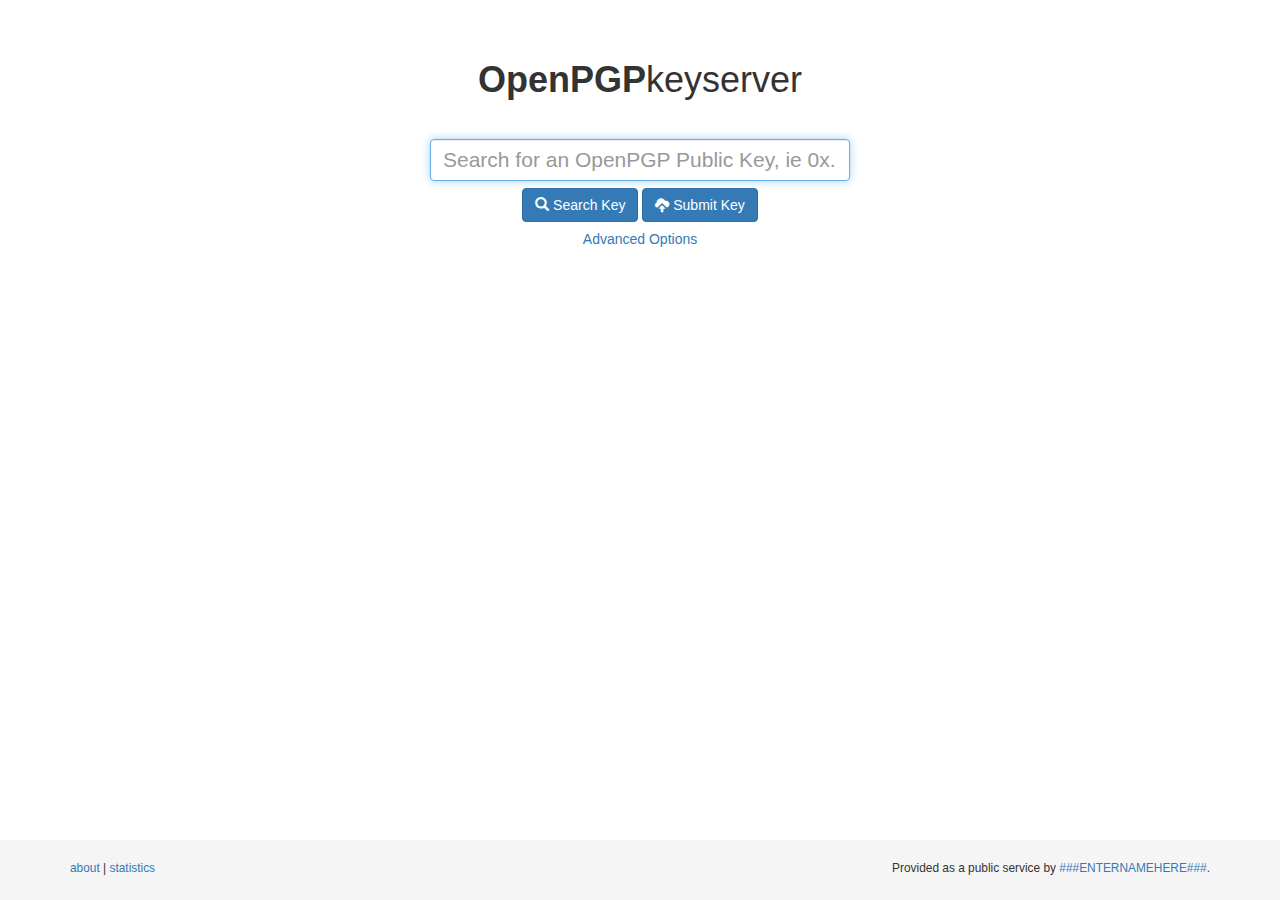
==== commit 21898540: "Updated jQuery and bootstrap" ====
--- a/index.html
+++ b/index.html
@@ -7,7 +7,7 @@
 
       <title>OpenPGP Keyserver</title>
       <link rel="icon" href="/favicon.ico" type="image/x-icon"/>
-      <link href="assets/bootstrap/3.3.6/css/bootstrap.min.css" rel="stylesheet" type="text/css">
+      <link href="assets/bootstrap/3.3.7/css/bootstrap.min.css" rel="stylesheet" type="text/css">
       <style type="text/css">
         html,body {
           height: 100%;
@@ -46,7 +46,7 @@
             <form action="/pks/lookup" method="get" class="form" role="form">
               <div class="control-group">
                 <div class="controls" style="max-width:30em; margin:0 auto;">
-                  <input name="search" class="form-control" type="text" placeholder="Search for a OpenPGP Public Key, ie 0x..." style="font-size: 1.5em; line-height: 1.5em; height: 2em;" required />
+                  <input name="search" class="form-control" type="text" placeholder="Search for an OpenPGP Public Key, ie 0x..." style="font-size: 1.5em; line-height: 1.5em; height: 2em;" required autofocus />
                 </div>
               </div>
               <div class="control-group text-center" style="margin-top: 0.5em;">
@@ -212,8 +212,8 @@
         </div>
       </div>
     </div>
-    <script src="assets/jquery/1.11.2/jquery.min.js"></script>
-    <script src="assets/bootstrap/3.3.6/js/bootstrap.min.js"></script>
+    <script src="assets/jquery/3.1.1/jquery.min.js"></script>
+    <script src="assets/bootstrap/3.3.7/js/bootstrap.min.js"></script>
     <script src="assets/jqBootstrapValidation.js/1.3.7/jqBootstrapValidation-1.3.7.min.js"></script>
   </body>
 </html>
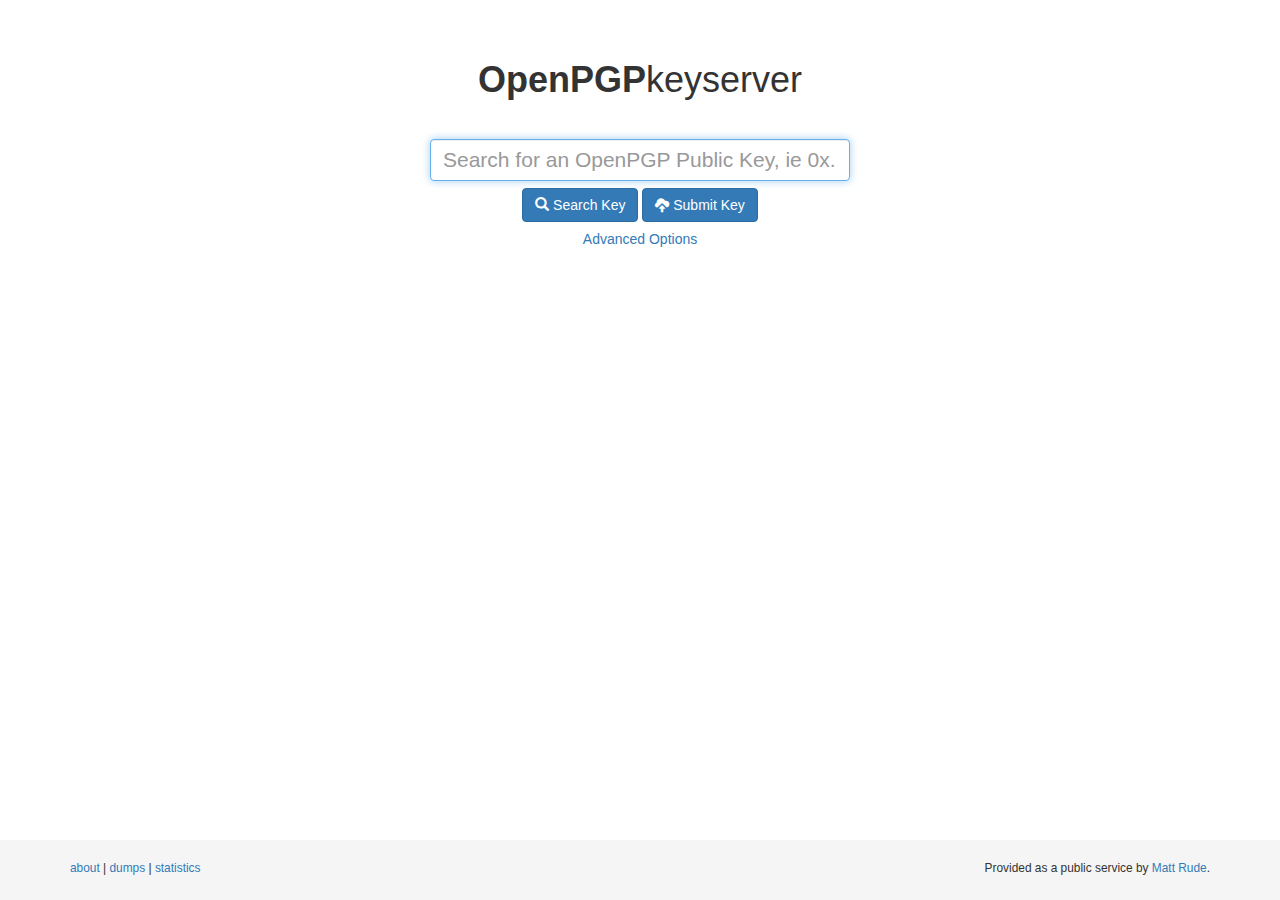
==== commit 9c6edce2: "Building a demo" ====
--- a/index.html
+++ b/index.html
@@ -143,12 +143,32 @@
           <div class="modal-content">
             <div class="modal-header">
               <button type="button" class="close" data-dismiss="modal" aria-hidden="true">&times;</button>
-              <h4 class="modal-title" id="ContactLabel">###ENTERNAMEHERE###'s OpenPGP Public Key</h4>
+              <h4 class="modal-title" id="ContactLabel">Matt Rude's OpenPGP Public Key</h4>
             </div>
             <div class="modal-body">
               <p>If you have any issues or concerns about this site, or if you wish to peer with this server, please contact me via the email address within the below public key.</p>
               <pre>
-###ENTERPUBLICKEYHERE###
+-----BEGIN PGP PUBLIC KEY BLOCK-----
+
+mQGiBFuc8MwRBAD40XwLoJNvJ+FplFHyd/ZbcWVgVuOIiNZk30c4WJ/em/npe/4fzzatb3NZ
+7K3yg29tMV39VBHPdDj1+UQHXaOiIatyUQuu/FvWEMLsruIWWMQib1n2tB6Whzdsaj19qsKf
+GN6xRDrD2CvAiygS4LqezBFA6FAHO92LcD0ZXQIB0wCg/yv+EQqTNNJ3Rd3SdfVi/QaRcSED
+/i0z5wEkwhgvHqIsXshHTbwGoVVFyM7/aekFVRS90YvzpHa/uu4IqcKPdAsqL5Zt2fj/Sxon
+7EonBvU0jSzws/1UbC2lF9OunLXM0tVjqms7GlcaNX7VbSSV/mrNtsPbY1hhVlrfkKH8LKiu
+HVhhbBIEUgi2KhtDjgL0r8vJNWcIBADd4hXH8roD9o5NJ+BICX7MT8n3WiHoJrbZt7Aw+bg6
+WpDY3A3rH9kLMS1qlD5TwD6133kDwZSX1kh9vjcxD9h6sAMd5GMVGLH49oyYgGVnXR2oI6Ax
+x5alKU9BU4jwmG5jEB5UTv/i9jkf1U4AHXRTbSb8mALWEzTyYEqi3ybz9rQdTWF0dCBSdWRl
+IDxtYXR0QHRoZXJ1ZGVzLmNvbT6ITgQQEQIADgUCW5zwzAQLAwIBAhkBAAoJEAFOp7dwXHse
+5kkAoN1fqiEtT2dlC5fi4nAmcVr9zBtXAJ9KzSf2aPXdwQOxJKPSf+MlNql1n7kBDQRbnPDM
+EAQA8aFa4fKDl63s0WVcvPfDtsGyxBGKoHenDK3bGGWfRxu/VOS7Ioo8MykQu/Bpy7YKFEHg
+aKmze0kgQzH9+rnbn+D6XsYaN3+qVGF0Xu1fp4NKN97zjjSR9RUcaFKJwZzGMiYwhBjI4eAJ
+rO1oDnKT1n09SYxfLBO+iPox56PUKjEAAgIEAKGQES2TL3/BV09lkg7PCkjL5uScx+89ehTS
+m+dGFXb+Psm9O7PNYzJzd6I9M1NIl13OdgypjAqJtUoEsP3OVAkkTAT84KE/IPCcbrehAeh4
+ZbKZS7oVH7Vd1TzZiZaN0M34m/fnMll+trxHH9CEEYkb2E3kMiSYCn1jRN7ofupFiEYEGBEC
+AAYFAluc8MwACgkQAU6nt3Bcex4KnACfcica97F5APg0pF4Yw9DmVi1UfqgAniuO/pvztGe9
+RRhkrYIwMtk/oNXX
+=2gul
+-----END PGP PUBLIC KEY BLOCK-----
               </pre>
             </div>
           </div>
@@ -204,15 +224,16 @@
         <div style="max-width: 20em; float: left;" >
           <p class="muted credit small">
             <a href="#" data-toggle="modal" data-target="#about">about</a> |
+            <a href="/dump">dumps</a> |
             <a href="/pks/lookup?op=stats">statistics</a>
           </p>
         </div>
         <div style="float:right;">
-          <p class="muted credit small">Provided as a public service by <a href="#" data-toggle="modal" data-target="#contact">###ENTERNAMEHERE###</a>.</p>
+          <p class="muted credit small">Provided as a public service by <a href="#" data-toggle="modal" data-target="#contact">Matt Rude</a>.</p>
         </div>
       </div>
     </div>
-    <script src="assets/jquery/3.1.1/jquery.min.js"></script>
+    <script src="assets/jquery/3.2.1/jquery.min.js"></script>
     <script src="assets/bootstrap/3.3.7/js/bootstrap.min.js"></script>
     <script src="assets/jqBootstrapValidation.js/1.3.7/jqBootstrapValidation-1.3.7.min.js"></script>
   </body>
